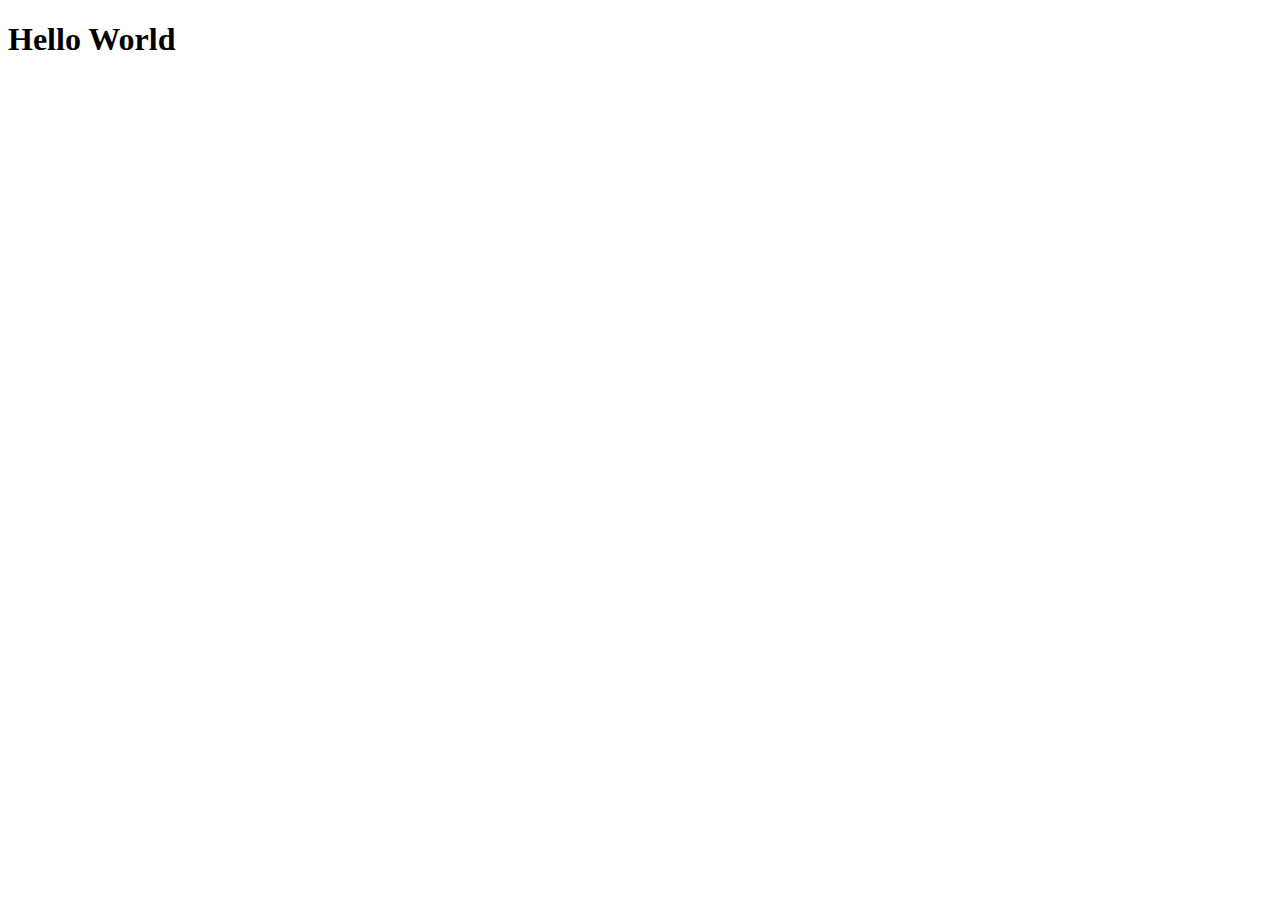
==== index.html @ 80c63801 "Create index.html" ====
<!DOCTYPE html>
<html lang="en">
<head>
    <meta charset="UTF-8">
    <meta http-equiv="X-UA-Compatible" content="IE=edge">
    <meta name="viewport" content="width=device-width, initial-scale=1.0">
    <title>HTML Tutorial</title>
</head>
<body>
    <h1>Hello World</h1>
</body>
</html>
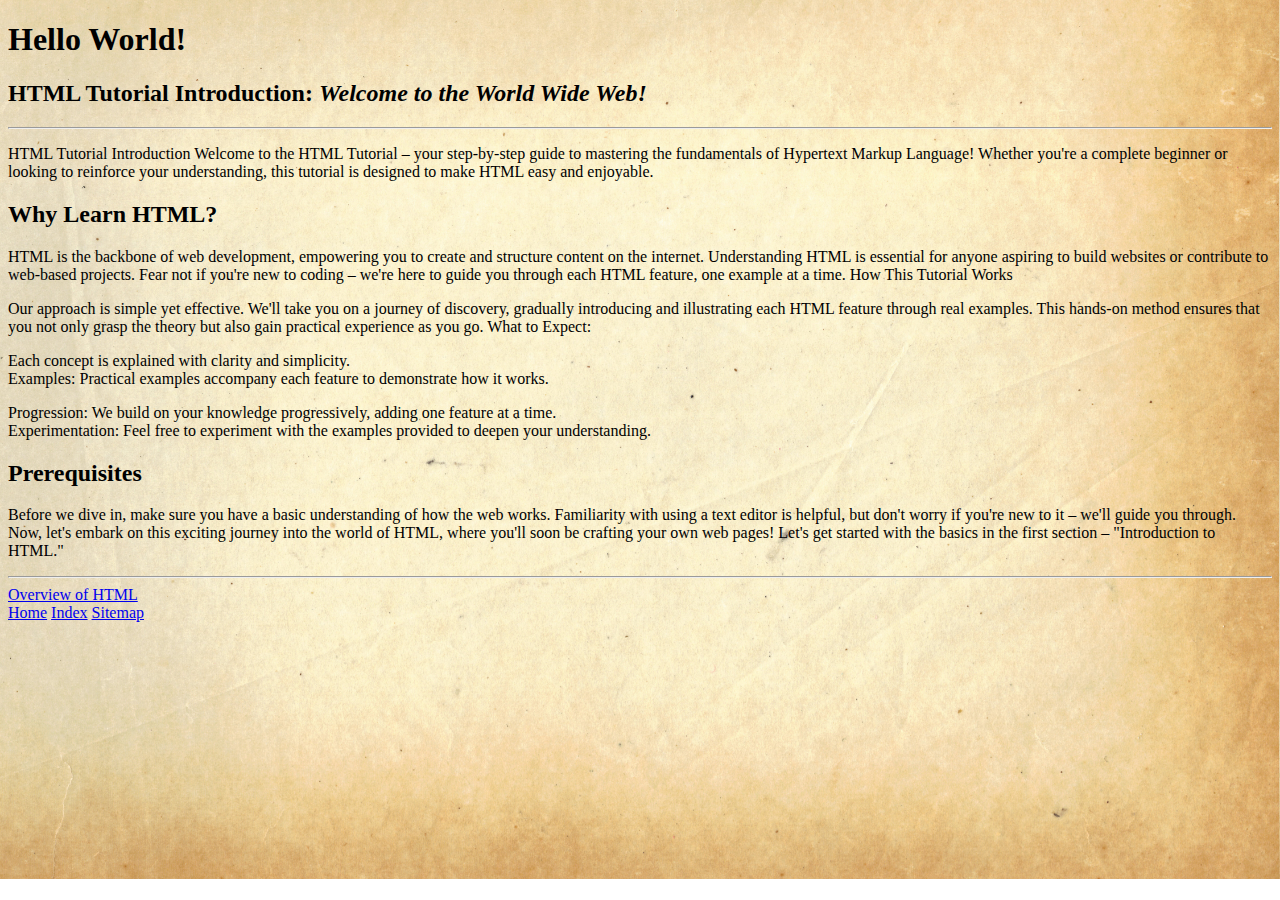
==== commit 0e222db3: "adding pages, setting up style" ====
--- a/index.html
+++ b/index.html
@@ -1,12 +1,68 @@
 <!DOCTYPE html>
 <html lang="en">
-<head>
-    <meta charset="UTF-8">
-    <meta http-equiv="X-UA-Compatible" content="IE=edge">
-    <meta name="viewport" content="width=device-width, initial-scale=1.0">
-    <title>HTML Tutorial</title>
-</head>
-<body>
-    <h1>Hello World</h1>
-</body>
-</html>+  <head>
+    <meta charset="UTF-8" />
+    <meta http-equiv="X-UA-Compatible" content="IE=edge" />
+    <meta name="viewport" content="width=device-width, initial-scale=1.0" />
+    <link rel="stylesheet" href="style.css" />
+    <title>HTML Tutorial Introduction</title>
+    
+  </head>
+  <body>
+    <h1>Hello World!</h1>
+    <h2>HTML Tutorial Introduction: <i>Welcome to the World Wide Web!</i></h2>
+    <hr>
+    <p>
+      HTML Tutorial Introduction Welcome to the HTML Tutorial – your
+      step-by-step guide to mastering the fundamentals of Hypertext Markup
+      Language! Whether you're a complete beginner or looking to reinforce your
+      understanding, this tutorial is designed to make HTML easy and enjoyable.
+      <h2>Why Learn HTML?</h2>
+
+      <p>HTML is the backbone of web development, empowering you to create and structure
+      content on the internet. Understanding HTML is essential for anyone
+      aspiring to build websites or contribute to web-based projects. Fear not
+      if you're new to coding – we're here to guide you through each HTML
+      feature, one example at a time. How This Tutorial Works</p>
+
+      <p>
+        Our approach is simple yet effective. We'll take you on a journey of
+        discovery, gradually introducing and illustrating each HTML feature
+        through real examples. This hands-on method ensures that you not only
+        grasp the theory but also gain practical experience as you go. What to
+        Expect:
+      </p>
+
+      <p> Each concept is explained with clarity and simplicity.<br />
+        Examples: Practical examples accompany each feature to demonstrate how it
+        works.</p> 
+      Progression: We build on your knowledge progressively, adding one feature
+      at a time.<br />
+      Experimentation: Feel free to experiment with the examples provided to
+      deepen your understanding.<br />
+
+      <h2>Prerequisites</h2>
+
+      Before we dive in, make sure you have a basic understanding of how the web
+      works. Familiarity with using a text editor is helpful, but don't worry if
+      you're new to it – we'll guide you through.<br />
+
+      Now, let's embark on this exciting journey into the world of HTML, where
+      you'll soon be crafting your own web pages! Let's get started with the
+      basics in the first section – "Introduction to HTML."<br />
+    </p>
+    <hr>
+    <footer>
+        <div class="navigation">
+
+            <a href="overview.html">Overview of HTML</a>
+        </div>
+        <div class="links">
+            <a href="home.html">Home</a>
+            <a href="index.html">Index</a>
+            <a href="sitemap.html">Sitemap</a>
+        </div>
+    </footer>
+
+  </body>
+</html>
--- a/style.css
+++ b/style.css
@@ -0,0 +1,5 @@
+body {
+  background-image: url("images/background.jpg");
+  background-repeat: no-repeat;
+  background-size: cover;
+}
